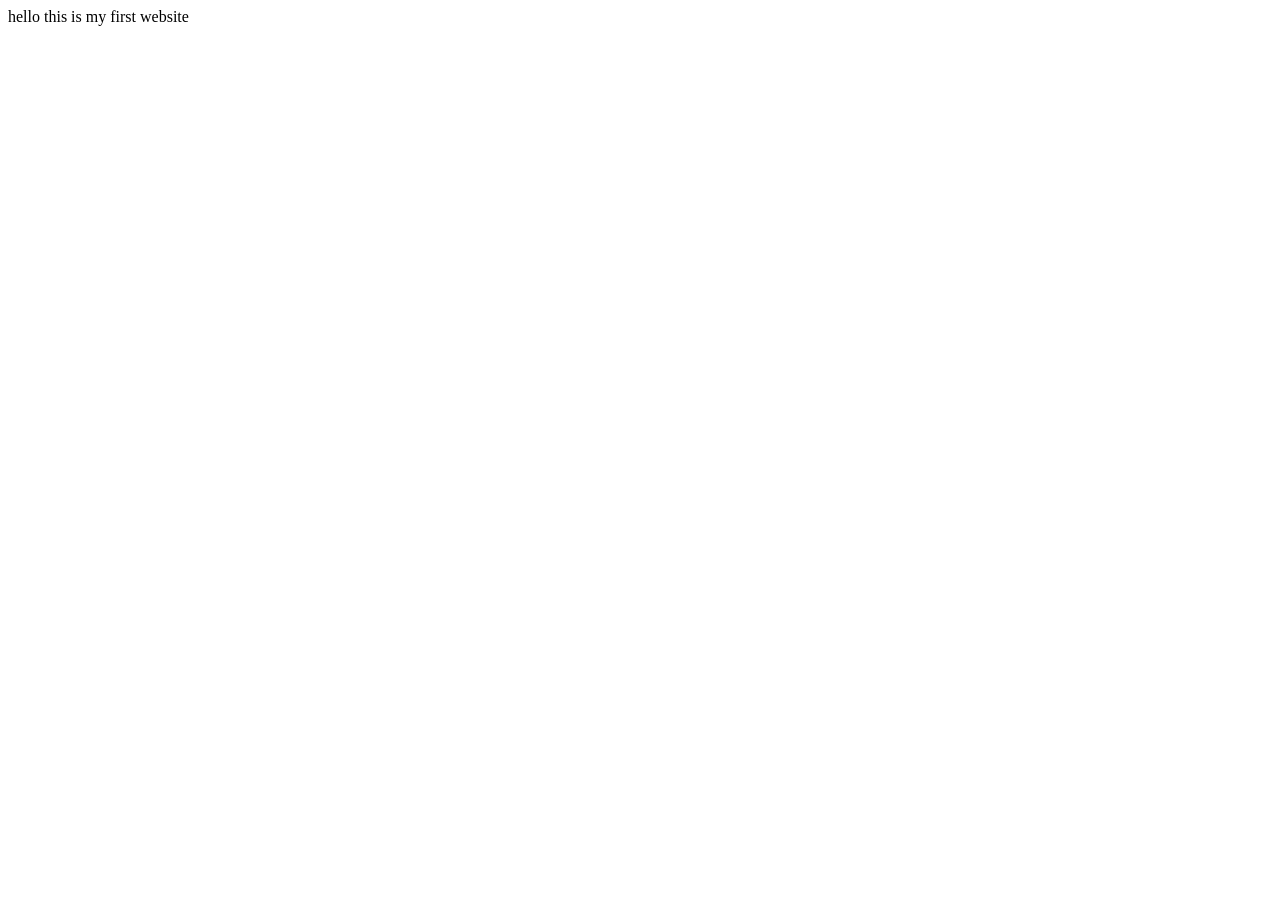
==== index.html @ 63e50197 "first commite bharat" ====
<!DOCTYPE html>
<html lang="en">
<head>
    <meta charset="UTF-8">
    <meta name="viewport" content="width=device-width, initial-scale=1.0">
    <title>Document</title>
</head>
<body>
    hello this is my first website
    
</body>
</html>
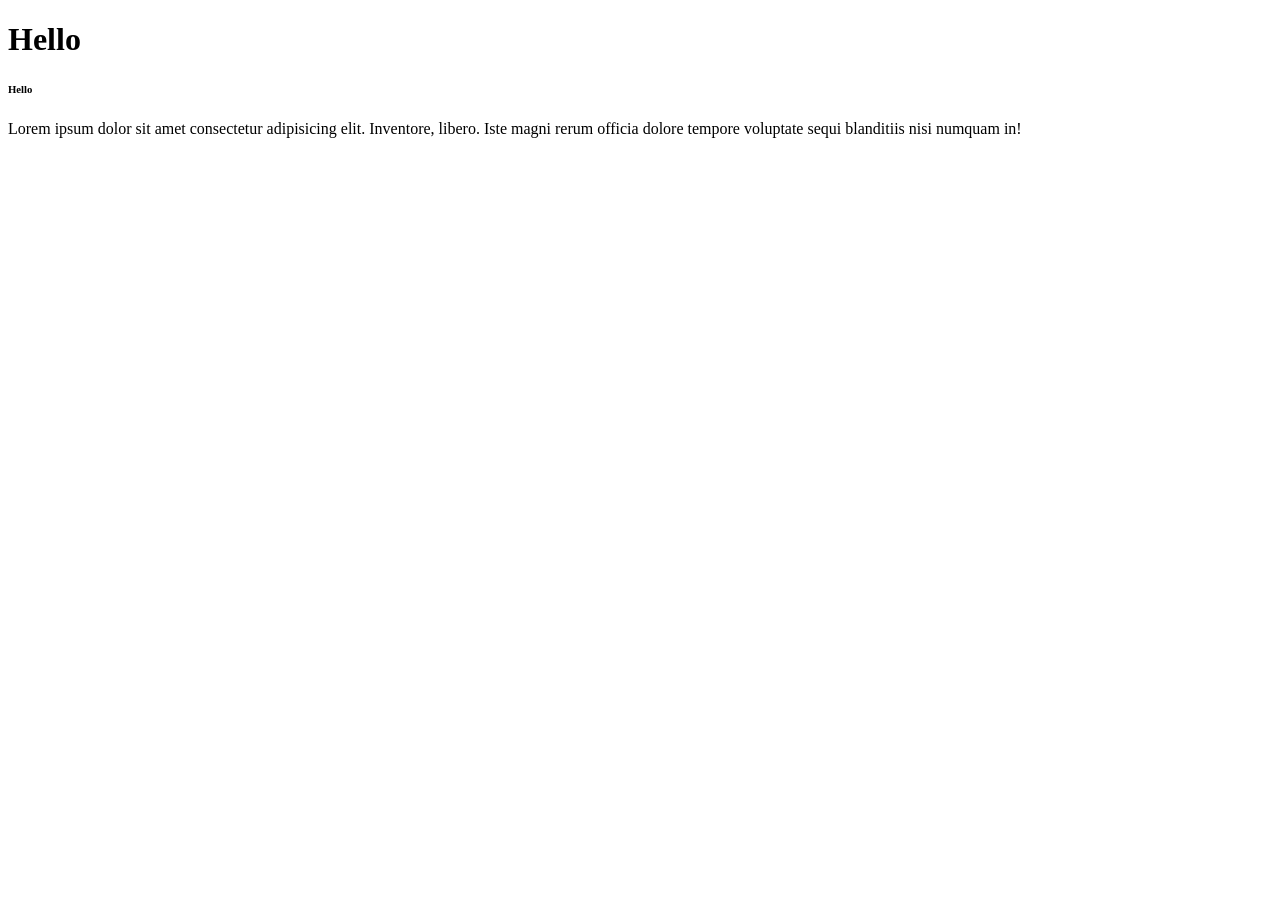
==== commit 1a35efda: "bharat" ====
--- a/index.html
+++ b/index.html
@@ -6,7 +6,9 @@
     <title>Document</title>
 </head>
 <body>
-    hello this is my first website
+    <h1>Hello</h1>
+    <h6>Hello</h6>
+    <p>Lorem ipsum dolor sit amet consectetur adipisicing elit. Inventore, libero. Iste magni rerum officia dolore tempore voluptate sequi blanditiis nisi numquam in! </p>
     
 </body>
 </html>
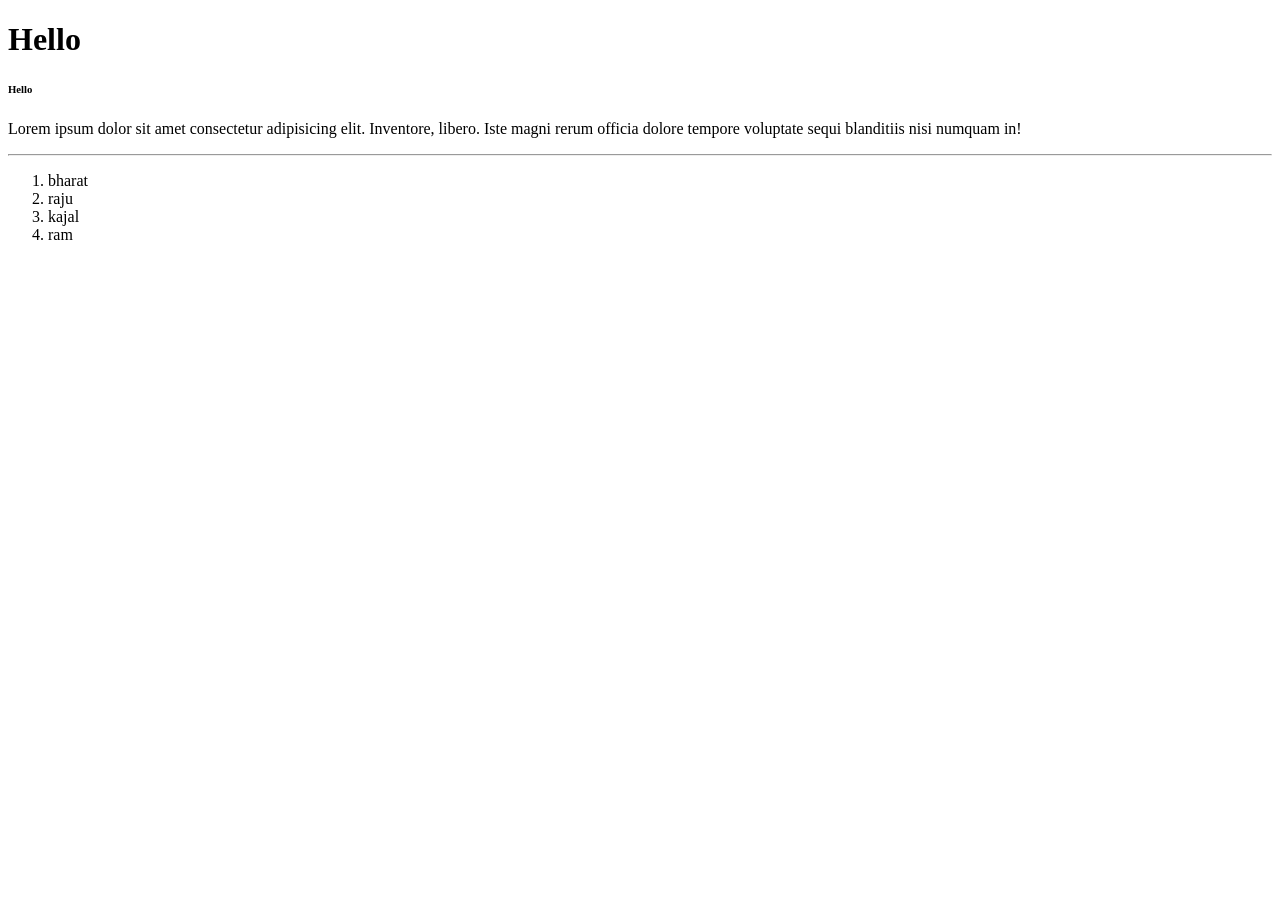
==== commit 7df3b2d6: "bharat" ====
--- a/index.html
+++ b/index.html
@@ -9,6 +9,12 @@
     <h1>Hello</h1>
     <h6>Hello</h6>
     <p>Lorem ipsum dolor sit amet consectetur adipisicing elit. Inventore, libero. Iste magni rerum officia dolore tempore voluptate sequi blanditiis nisi numquam in! </p>
-    
+    <hr>
+    <ol>
+        <li>bharat</li>
+        <li>raju</li>
+        <li>kajal</li>
+        <li>ram</li>
+    </ol>
 </body>
 </html>
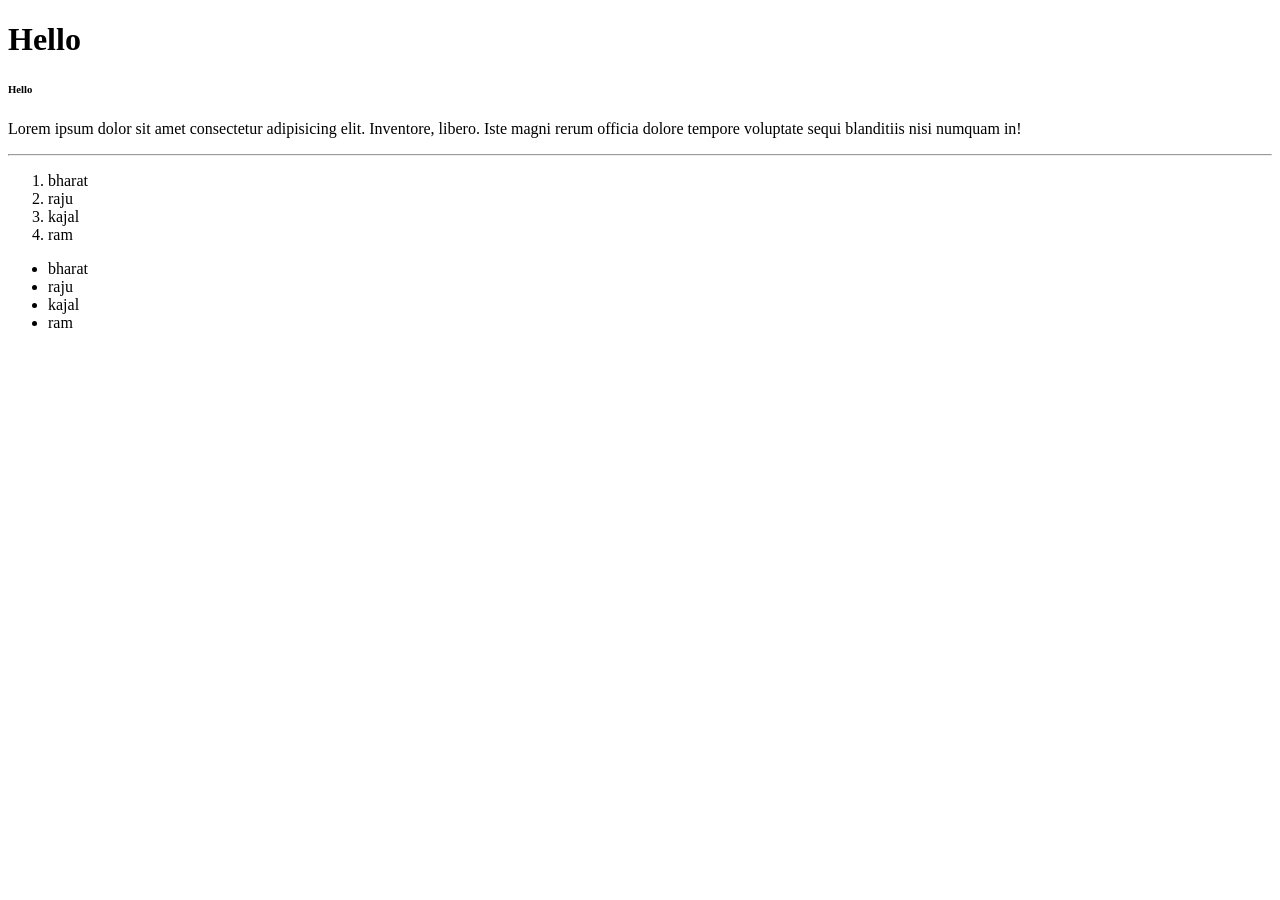
==== commit 06633ceb: "bharat" ====
--- a/index.html
+++ b/index.html
@@ -10,11 +10,20 @@
     <h6>Hello</h6>
     <p>Lorem ipsum dolor sit amet consectetur adipisicing elit. Inventore, libero. Iste magni rerum officia dolore tempore voluptate sequi blanditiis nisi numquam in! </p>
     <hr>
+    <!-- order list--> 
     <ol>
         <li>bharat</li>
         <li>raju</li>
         <li>kajal</li>
         <li>ram</li>
     </ol>
+<!-- unorder list --> 
+    <ul>
+        <li>bharat</li>
+        <li>raju</li>
+        <li>kajal</li>
+        <li>ram</li>
+
+    </ul>
 </body>
 </html>
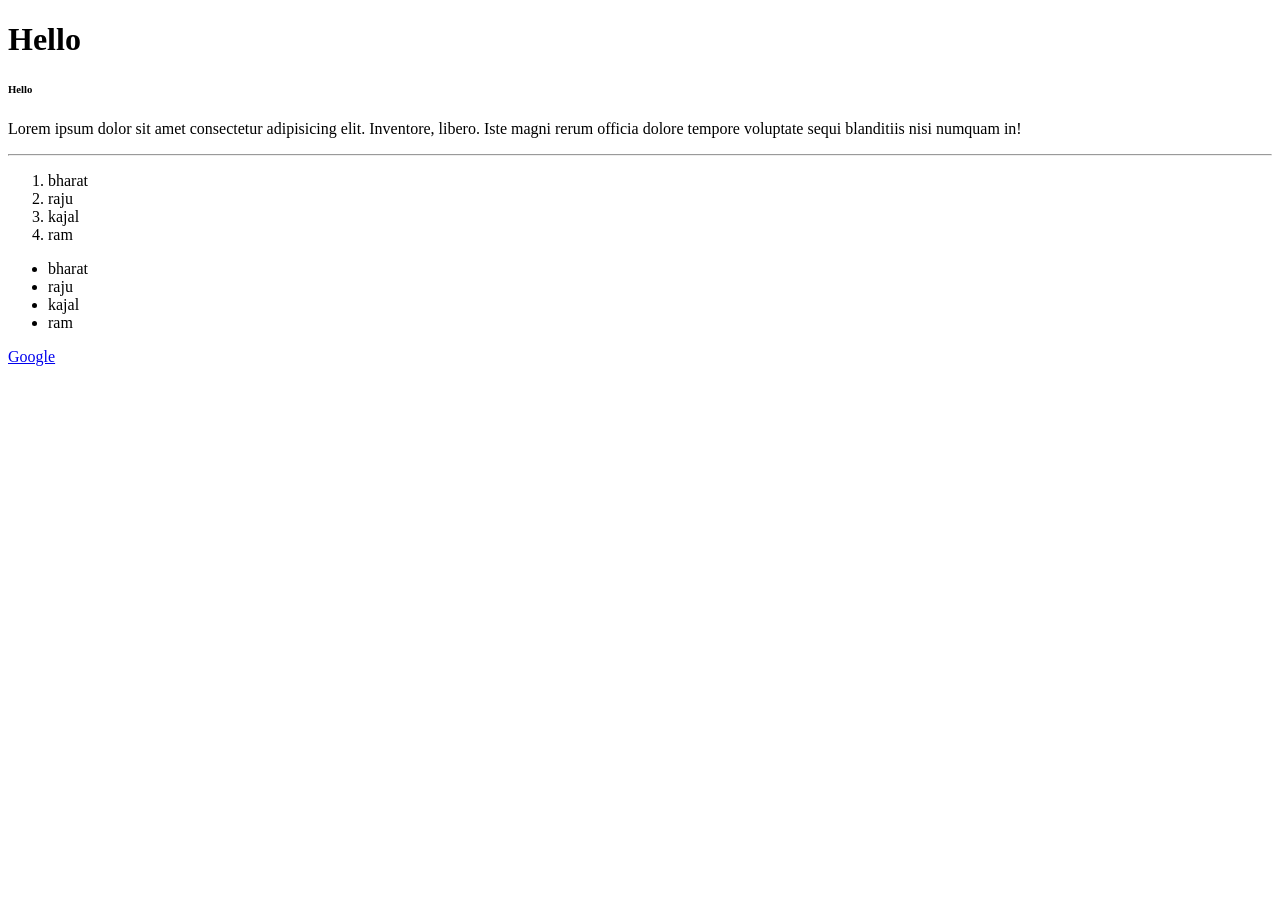
==== commit 81c7197a: "bharat" ====
--- a/index.html
+++ b/index.html
@@ -23,7 +23,7 @@
         <li>raju</li>
         <li>kajal</li>
         <li>ram</li>
-
     </ul>
+    <a href="https://www.google.com/">Google</a>
 </body>
 </html>
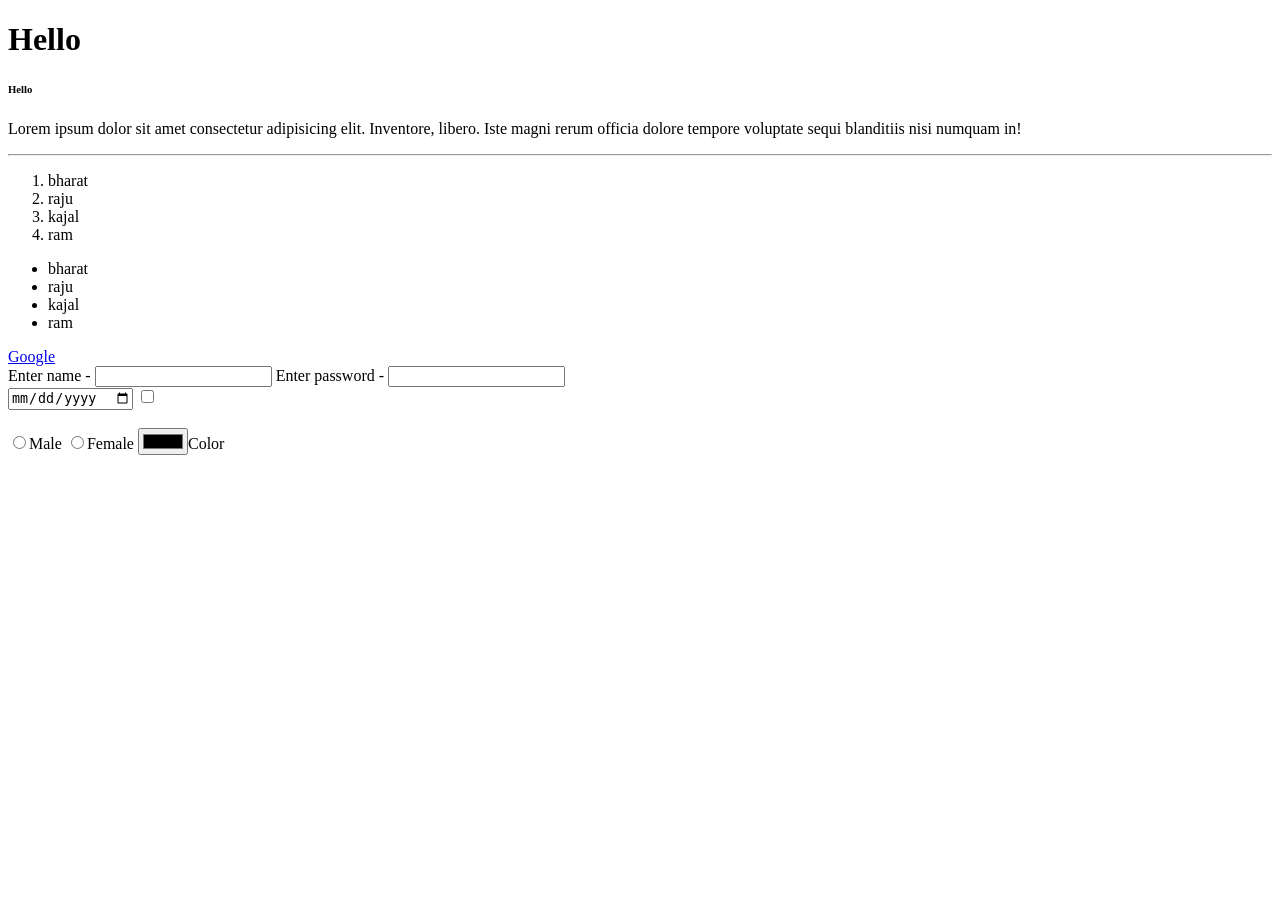
==== commit 2355966b: "bharat" ====
--- a/index.html
+++ b/index.html
@@ -25,5 +25,16 @@
         <li>ram</li>
     </ul>
     <a href="https://www.google.com/">Google</a>
+<!--form-->
+    <form action="">
+        Enter name - <input type="text">
+        Enter password - <input type="password"><br>
+        <input type="date">
+        <input type="checkbox"><br><br>
+        <input type="radio">Male
+        <input type="radio">Female
+        <input type="color">Color
+    </form>
+    
 </body>
 </html>
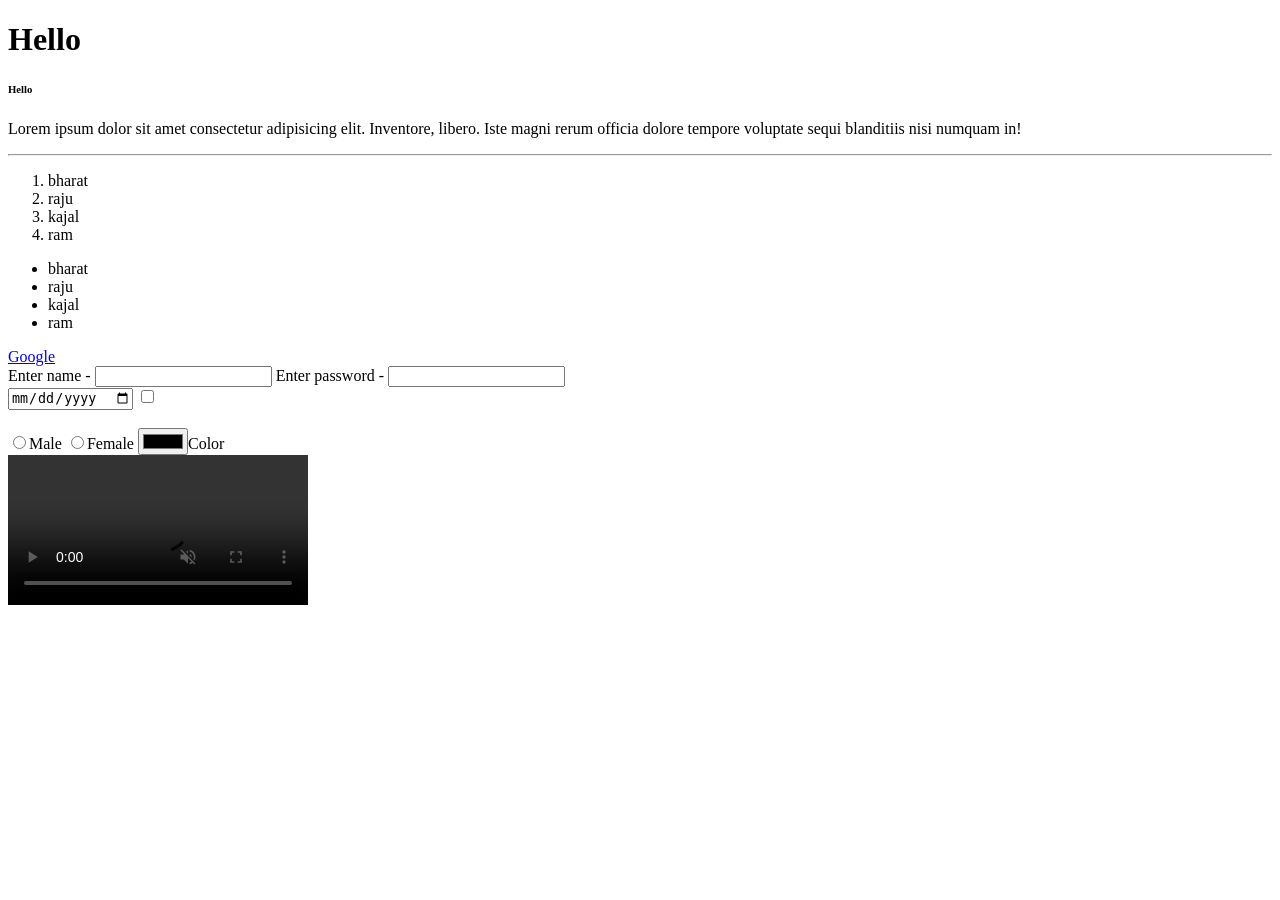
==== commit 71f5f352: "bharat" ====
--- a/index.html
+++ b/index.html
@@ -35,6 +35,8 @@
         <input type="radio">Female
         <input type="color">Color
     </form>
-    
+    <!--vedio tag-->
+    <video autoplay loop muted controls src="./vedio.mp4 "></video> <!-- autoplay loop muted controls -->
+
 </body>
 </html>
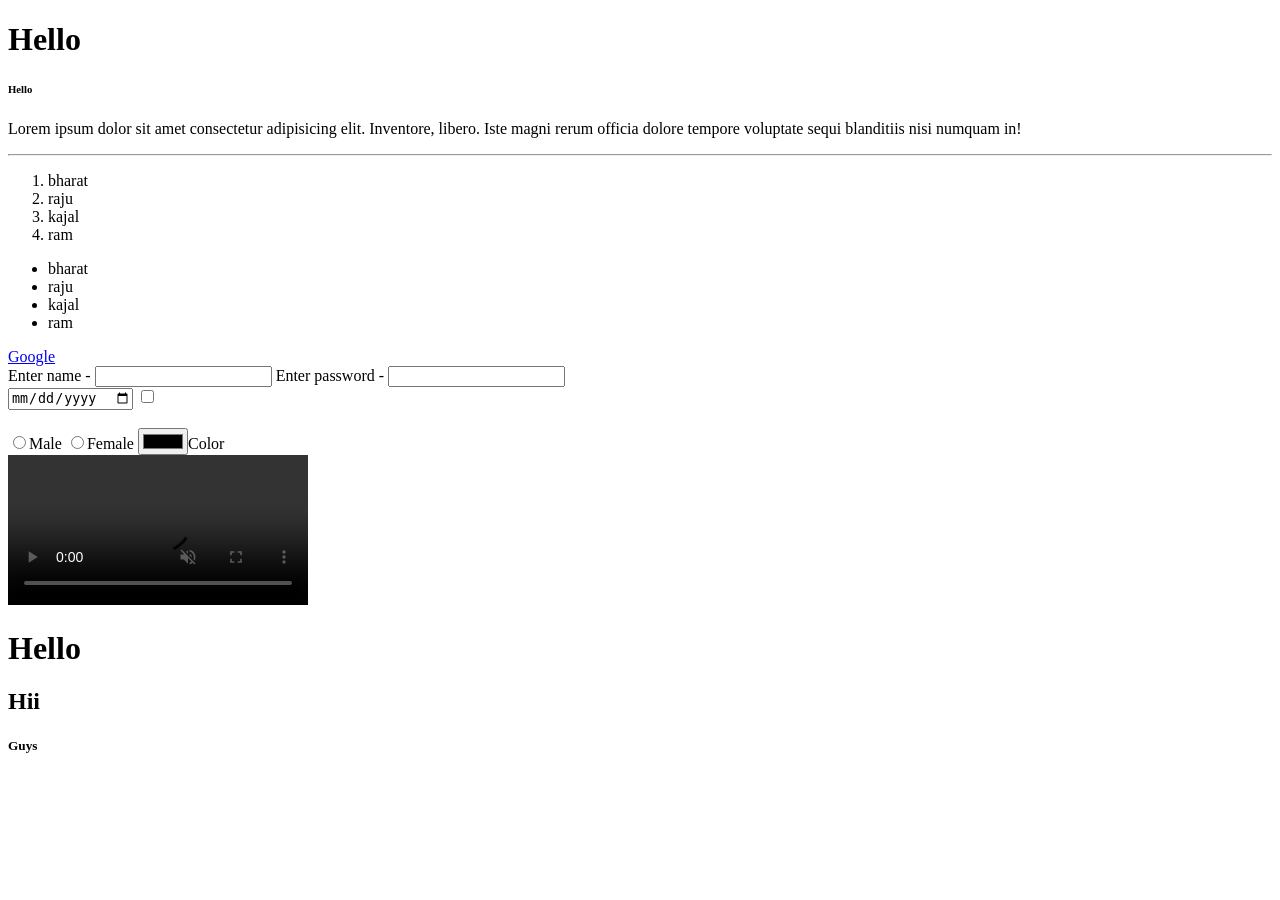
==== commit 8f57fcf6: "bharat" ====
--- a/index.html
+++ b/index.html
@@ -37,6 +37,11 @@
     </form>
     <!--vedio tag-->
     <video autoplay loop muted controls src="./vedio.mp4 "></video> <!-- autoplay loop muted controls -->
-
+    <div>
+        <h1>Hello</h1>
+        <h2>Hii</h2>
+        <h5>Guys</h5>
+    </div>
+    
 </body>
 </html>
